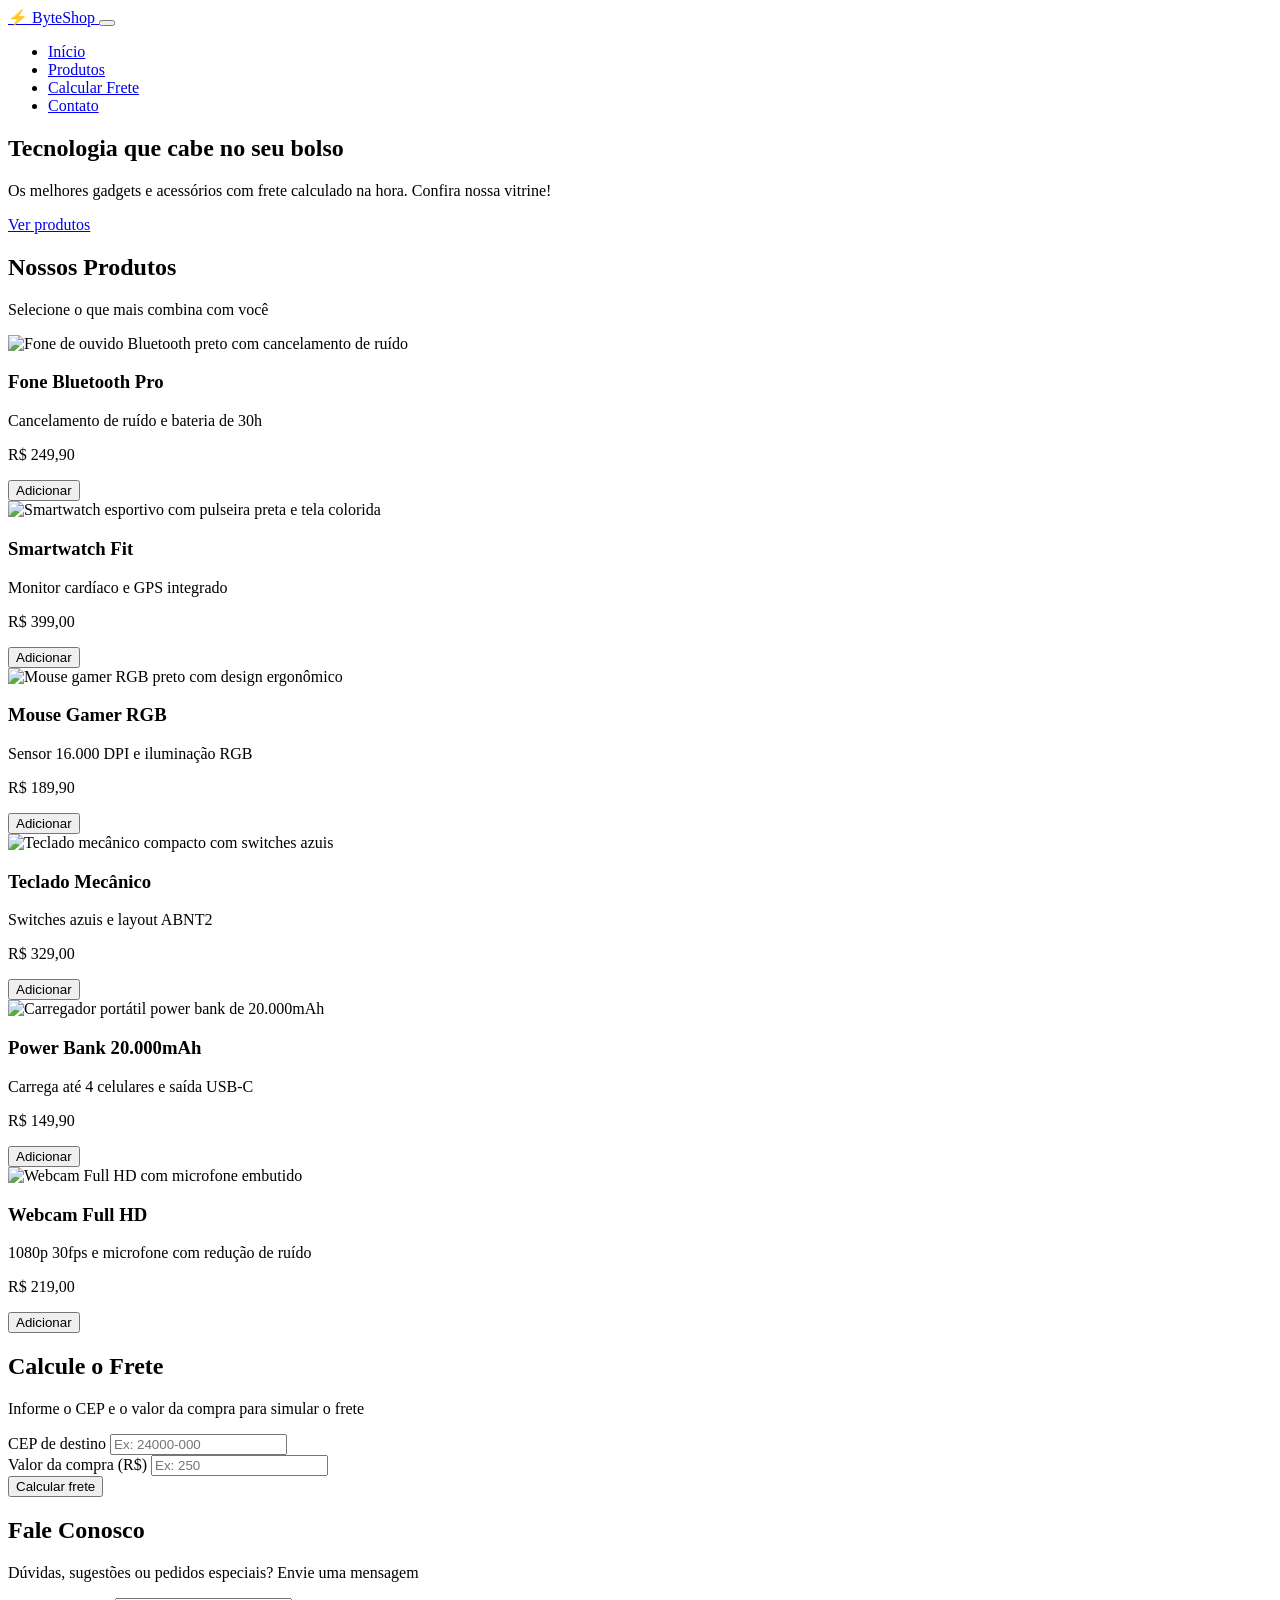
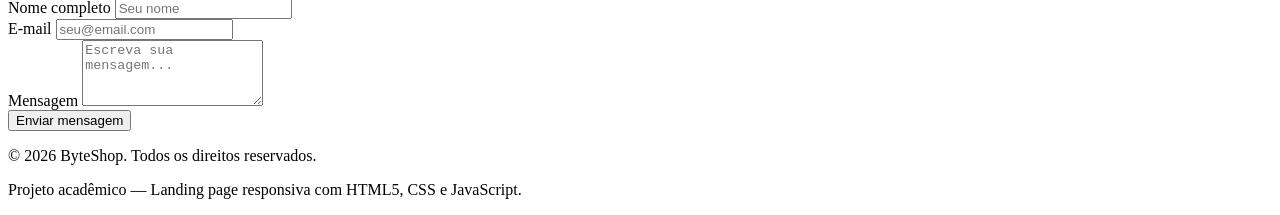
==== index.html @ 04c994a9 "Primeira versão Phomps Shop" ====
<!DOCTYPE html>
<html lang="pt-BR">
<head>
  <meta charset="UTF-8">
  <meta name="viewport" content="width=device-width, initial-scale=1.0">
  <title>ByteShop | Sua loja de tecnologia</title>
  <meta name="description" content="Landing page da ByteShop - e-commerce de produtos de tecnologia.">
  <link rel="stylesheet" href="css/style.css">
</head>
<body>
  <!-- HEADER -->
  <header class="header">
    <div class="container header__inner">
      <a href="#" class="logo" aria-label="ByteShop - Página inicial">
        <span class="logo__icon">⚡</span>
        <span class="logo__text">ByteShop</span>
      </a>

      <button class="menu-toggle" id="menu-toggle" aria-label="Abrir menu" aria-expanded="false">
        <span class="menu-toggle__bar"></span>
        <span class="menu-toggle__bar"></span>
        <span class="menu-toggle__bar"></span>
      </button>

      <nav class="nav" id="nav" aria-label="Menu principal">
        <ul class="nav__list">
          <li><a href="#inicio" class="nav__link">Início</a></li>
          <li><a href="#produtos" class="nav__link">Produtos</a></li>
          <li><a href="#frete" class="nav__link">Calcular Frete</a></li>
          <li><a href="#contato" class="nav__link">Contato</a></li>
        </ul>
      </nav>
    </div>
  </header>

  <main>
    <!-- HERO / BANNER -->
    <section id="inicio" class="hero">
      <div class="container hero__content">
        <h1 class="hero__title">Tecnologia que cabe no seu bolso</h1>
        <p class="hero__subtitle">Os melhores gadgets e acessórios com frete calculado na hora. Confira nossa vitrine!</p>
        <a href="#produtos" class="btn btn--primary">Ver produtos</a>
      </div>
    </section>

    <!-- VITRINE DE PRODUTOS -->
    <section id="produtos" class="products">
      <div class="container">
        <h2 class="section-title">Nossos Produtos</h2>
        <p class="section-subtitle">Selecione o que mais combina com você</p>

        <div class="products__grid">
          <!-- Produto 1 -->
          <article class="card">
            <img src="img/produto1.jpg" alt="Fone de ouvido Bluetooth preto com cancelamento de ruído" class="card__img" width="300" height="200">
            <div class="card__body">
              <h3 class="card__title">Fone Bluetooth Pro</h3>
              <p class="card__desc">Cancelamento de ruído e bateria de 30h</p>
              <p class="card__price">R$ 249,90</p>
              <button class="btn btn--outline" type="button">Adicionar</button>
            </div>
          </article>

          <!-- Produto 2 -->
          <article class="card">
            <img src="img/produto2.jpg" alt="Smartwatch esportivo com pulseira preta e tela colorida" class="card__img" width="300" height="200">
            <div class="card__body">
              <h3 class="card__title">Smartwatch Fit</h3>
              <p class="card__desc">Monitor cardíaco e GPS integrado</p>
              <p class="card__price">R$ 399,00</p>
              <button class="btn btn--outline" type="button">Adicionar</button>
            </div>
          </article>

          <!-- Produto 3 -->
          <article class="card">
            <img src="img/produto3.jpg" alt="Mouse gamer RGB preto com design ergonômico" class="card__img" width="300" height="200">
            <div class="card__body">
              <h3 class="card__title">Mouse Gamer RGB</h3>
              <p class="card__desc">Sensor 16.000 DPI e iluminação RGB</p>
              <p class="card__price">R$ 189,90</p>
              <button class="btn btn--outline" type="button">Adicionar</button>
            </div>
          </article>

          <!-- Produto 4 -->
          <article class="card">
            <img src="img/produto4.jpg" alt="Teclado mecânico compacto com switches azuis" class="card__img" width="300" height="200">
            <div class="card__body">
              <h3 class="card__title">Teclado Mecânico</h3>
              <p class="card__desc">Switches azuis e layout ABNT2</p>
              <p class="card__price">R$ 329,00</p>
              <button class="btn btn--outline" type="button">Adicionar</button>
            </div>
          </article>

          <!-- Produto 5 -->
          <article class="card">
            <img src="img/produto5.jpg" alt="Carregador portátil power bank de 20.000mAh" class="card__img" width="300" height="200">
            <div class="card__body">
              <h3 class="card__title">Power Bank 20.000mAh</h3>
              <p class="card__desc">Carrega até 4 celulares e saída USB-C</p>
              <p class="card__price">R$ 149,90</p>
              <button class="btn btn--outline" type="button">Adicionar</button>
            </div>
          </article>

          <!-- Produto 6 -->
          <article class="card">
            <img src="img/produto6.jpg" alt="Webcam Full HD com microfone embutido" class="card__img" width="300" height="200">
            <div class="card__body">
              <h3 class="card__title">Webcam Full HD</h3>
              <p class="card__desc">1080p 30fps e microfone com redução de ruído</p>
              <p class="card__price">R$ 219,00</p>
              <button class="btn btn--outline" type="button">Adicionar</button>
            </div>
          </article>
        </div>
      </div>
    </section>

    <!-- CÁLCULO DE FRETE -->
    <section id="frete" class="shipping">
      <div class="container">
        <h2 class="section-title">Calcule o Frete</h2>
        <p class="section-subtitle">Informe o CEP e o valor da compra para simular o frete</p>

        <div class="shipping__box">
          <form id="form-frete" class="form-frete" novalidate>
            <div class="form-group">
              <label for="cep">CEP de destino</label>
              <input type="text" id="cep" name="cep" placeholder="Ex: 24000-000" maxlength="9" required>
            </div>
            <div class="form-group">
              <label for="valor">Valor da compra (R$)</label>
              <input type="number" id="valor" name="valor" placeholder="Ex: 250" min="1" step="0.01" required>
            </div>
            <button type="submit" class="btn btn--primary">Calcular frete</button>
          </form>
          <div id="resultado-frete" class="resultado-frete" role="status" aria-live="polite"></div>
        </div>
      </div>
    </section>

    <!-- FORMULÁRIO DE CONTATO -->
    <section id="contato" class="contact">
      <div class="container">
        <h2 class="section-title">Fale Conosco</h2>
        <p class="section-subtitle">Dúvidas, sugestões ou pedidos especiais? Envie uma mensagem</p>

        <form id="form-contato" class="form-contato" novalidate>
          <div class="form-group">
            <label for="nome">Nome completo</label>
            <input type="text" id="nome" name="nome" placeholder="Seu nome" required minlength="3">
            <span class="error-msg" id="erro-nome"></span>
          </div>

          <div class="form-group">
            <label for="email">E-mail</label>
            <input type="email" id="email" name="email" placeholder="seu@email.com" required>
            <span class="error-msg" id="erro-email"></span>
          </div>

          <div class="form-group">
            <label for="mensagem">Mensagem</label>
            <textarea id="mensagem" name="mensagem" rows="4" placeholder="Escreva sua mensagem..." required minlength="10"></textarea>
            <span class="error-msg" id="erro-mensagem"></span>
          </div>

          <button type="submit" class="btn btn--primary">Enviar mensagem</button>
          <p id="msg-sucesso" class="msg-sucesso" hidden>Mensagem enviada com sucesso! Em breve entraremos em contato.</p>
        </form>
      </div>
    </section>
  </main>

  <!-- FOOTER -->
  <footer class="footer">
    <div class="container footer__inner">
      <p>&copy; 2026 ByteShop. Todos os direitos reservados.</p>
      <p>Projeto acadêmico — Landing page responsiva com HTML5, CSS e JavaScript.</p>
    </div>
  </footer>

  <script src="js/script.js"></script>
</body>
</html>
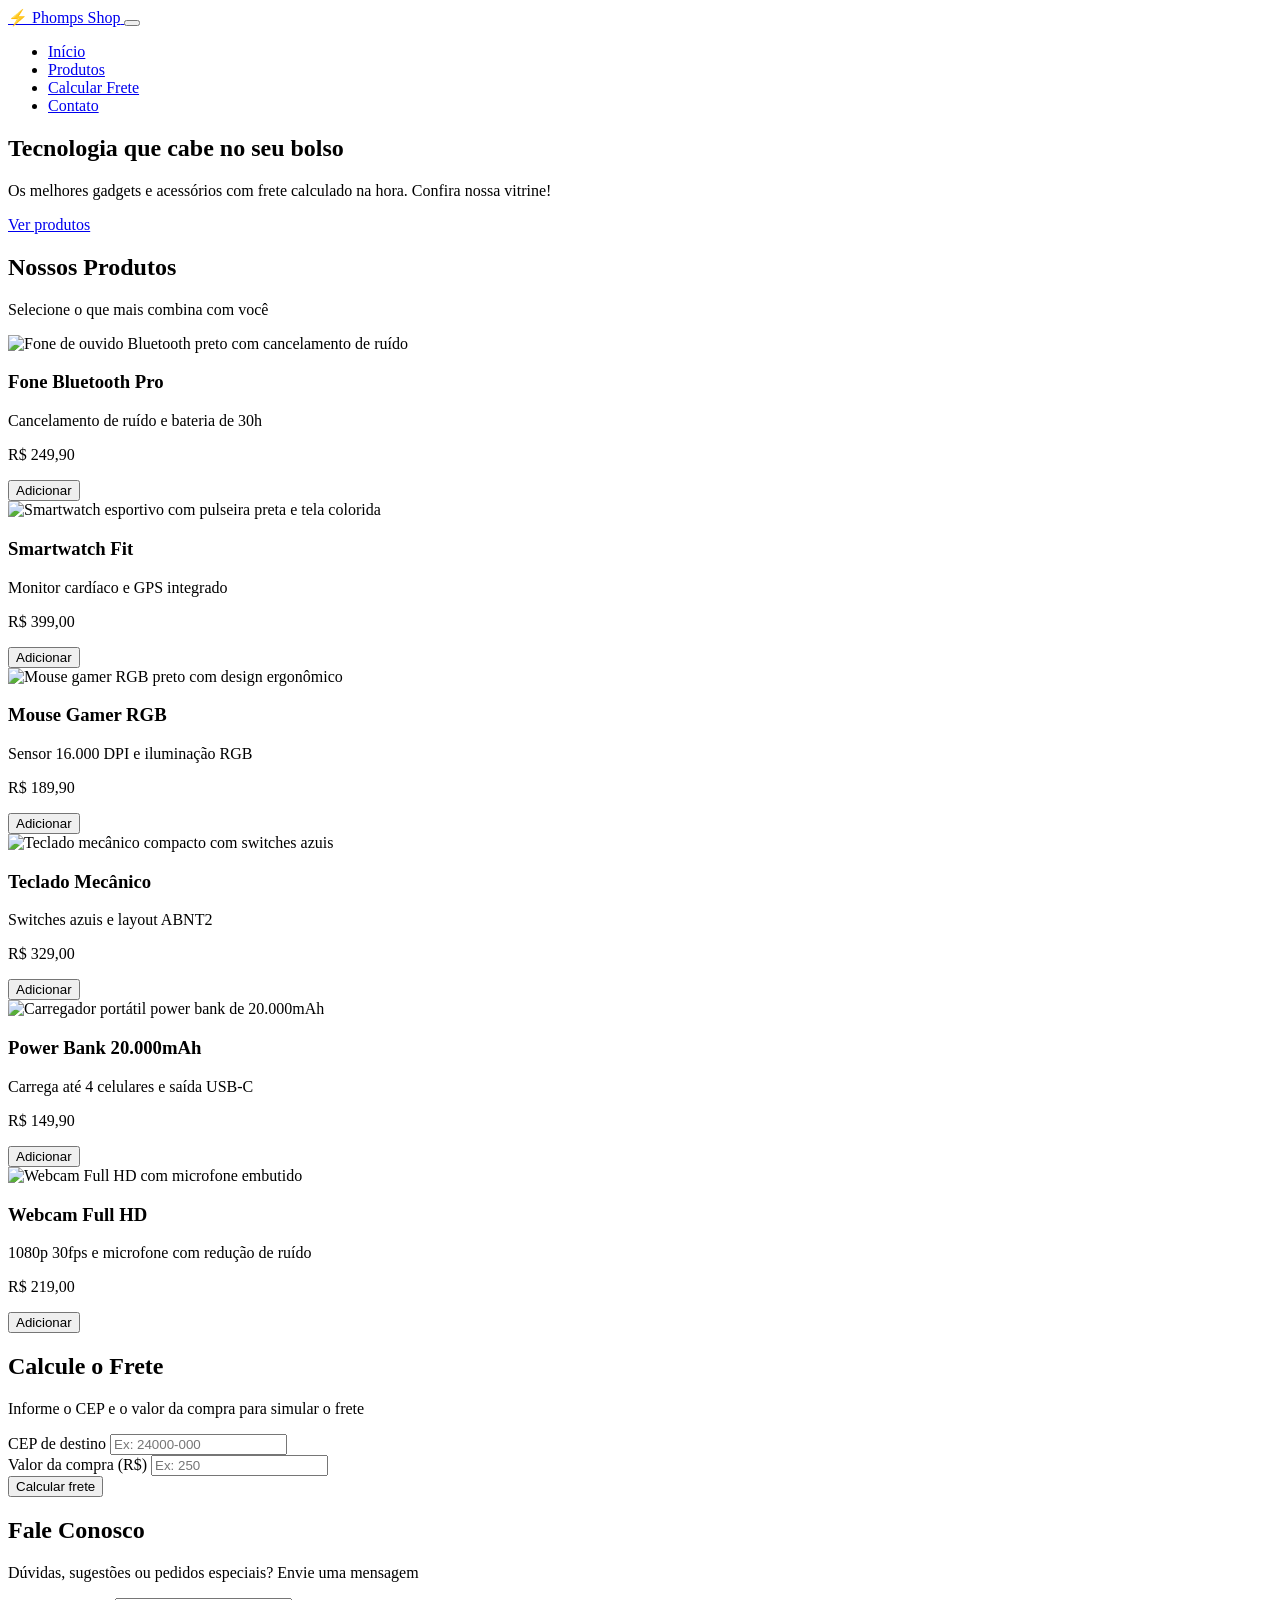
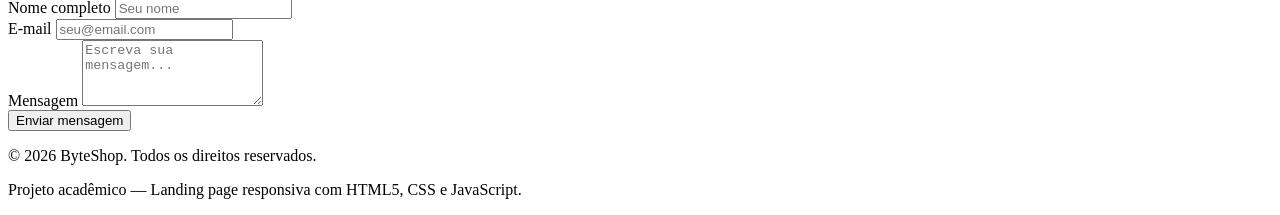
==== commit 3ba04e07: "Rename ByteShop to Phomps Shop in index.html" ====
--- a/index.html
+++ b/index.html
@@ -3,8 +3,8 @@
 <head>
   <meta charset="UTF-8">
   <meta name="viewport" content="width=device-width, initial-scale=1.0">
-  <title>ByteShop | Sua loja de tecnologia</title>
-  <meta name="description" content="Landing page da ByteShop - e-commerce de produtos de tecnologia.">
+  <title> Phomps Shop | Sua loja de tecnologia</title>
+  <meta name="description" content="Landing page da  Phomps Shop - e-commerce de produtos de tecnologia.">
   <link rel="stylesheet" href="css/style.css">
 </head>
 <body>
@@ -13,7 +13,7 @@
     <div class="container header__inner">
       <a href="#" class="logo" aria-label="ByteShop - Página inicial">
         <span class="logo__icon">⚡</span>
-        <span class="logo__text">ByteShop</span>
+        <span class="logo__text"> Phomps Shop</span>
       </a>
 
       <button class="menu-toggle" id="menu-toggle" aria-label="Abrir menu" aria-expanded="false">
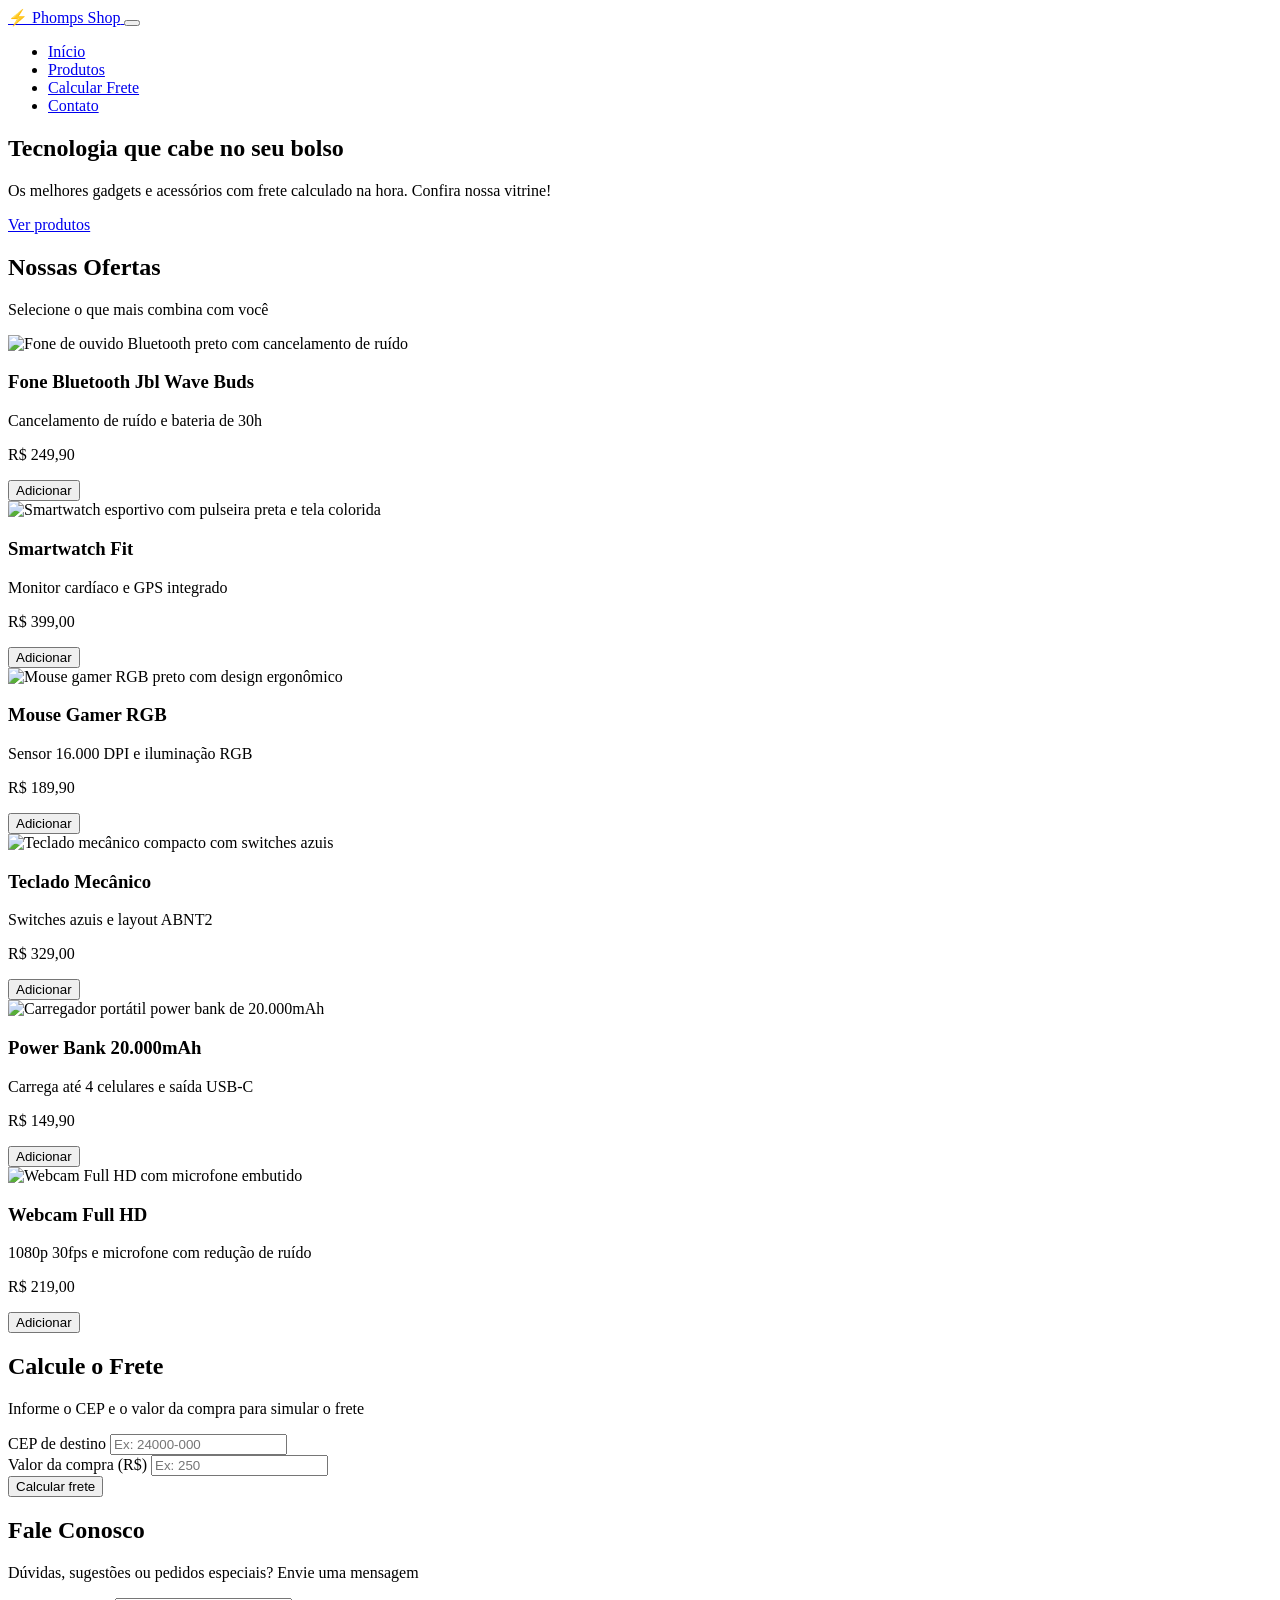
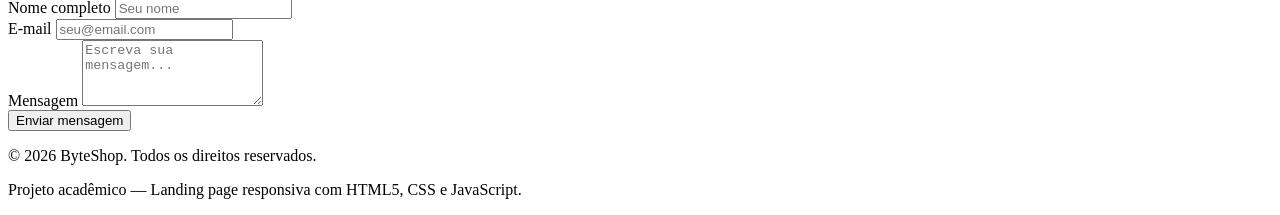
==== commit 718e6100: "Update index.html" ====
--- a/index.html
+++ b/index.html
@@ -46,7 +46,7 @@
     <!-- VITRINE DE PRODUTOS -->
     <section id="produtos" class="products">
       <div class="container">
-        <h2 class="section-title">Nossos Produtos</h2>
+        <h2 class="section-title">Nossas Ofertas</h2>
         <p class="section-subtitle">Selecione o que mais combina com você</p>
 
         <div class="products__grid">
@@ -54,8 +54,8 @@
           <article class="card">
             <img src="img/produto1.jpg" alt="Fone de ouvido Bluetooth preto com cancelamento de ruído" class="card__img" width="300" height="200">
             <div class="card__body">
-              <h3 class="card__title">Fone Bluetooth Pro</h3>
-              <p class="card__desc">Cancelamento de ruído e bateria de 30h</p>
+              <h3 class="card__title">Fone Bluetooth Jbl Wave Buds</h3>
+              <p class="card__desc">Cancelamento de ruído e bateria de 30h </p>
               <p class="card__price">R$ 249,90</p>
               <button class="btn btn--outline" type="button">Adicionar</button>
             </div>
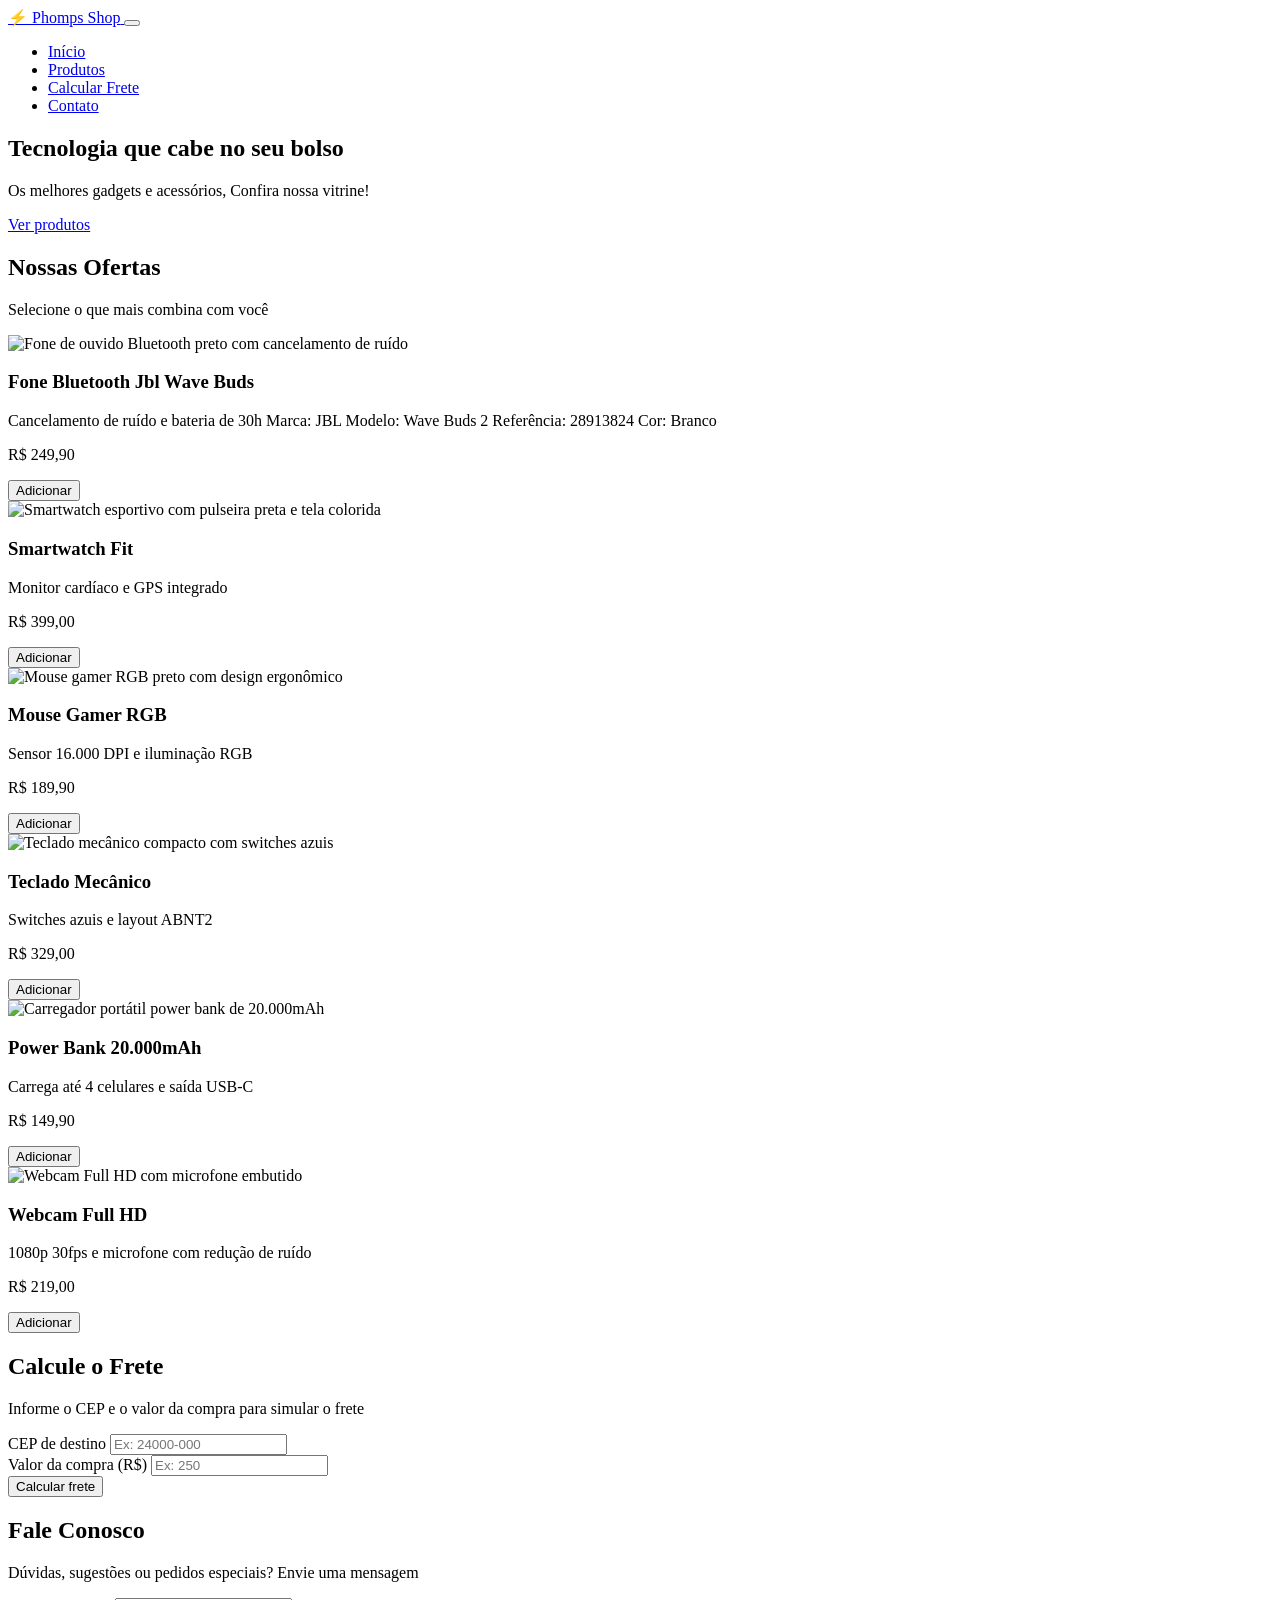
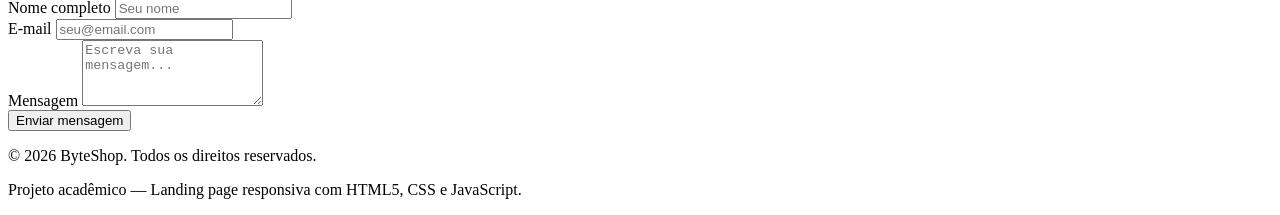
==== commit 5151caf6: "Revise hero subtitle and product description Updated product description to include brand, model, re" ====
--- a/index.html
+++ b/index.html
@@ -38,7 +38,7 @@
     <section id="inicio" class="hero">
       <div class="container hero__content">
         <h1 class="hero__title">Tecnologia que cabe no seu bolso</h1>
-        <p class="hero__subtitle">Os melhores gadgets e acessórios com frete calculado na hora. Confira nossa vitrine!</p>
+        <p class="hero__subtitle">Os melhores gadgets e acessórios, Confira nossa vitrine!</p>
         <a href="#produtos" class="btn btn--primary">Ver produtos</a>
       </div>
     </section>
@@ -55,7 +55,12 @@
             <img src="img/produto1.jpg" alt="Fone de ouvido Bluetooth preto com cancelamento de ruído" class="card__img" width="300" height="200">
             <div class="card__body">
               <h3 class="card__title">Fone Bluetooth Jbl Wave Buds</h3>
-              <p class="card__desc">Cancelamento de ruído e bateria de 30h </p>
+              <p class="card__desc">
+                Cancelamento de ruído e bateria de 30h 
+                Marca: JBL
+                Modelo: Wave Buds 2
+                Referência: 28913824
+                Cor: Branco </p>
               <p class="card__price">R$ 249,90</p>
               <button class="btn btn--outline" type="button">Adicionar</button>
             </div>
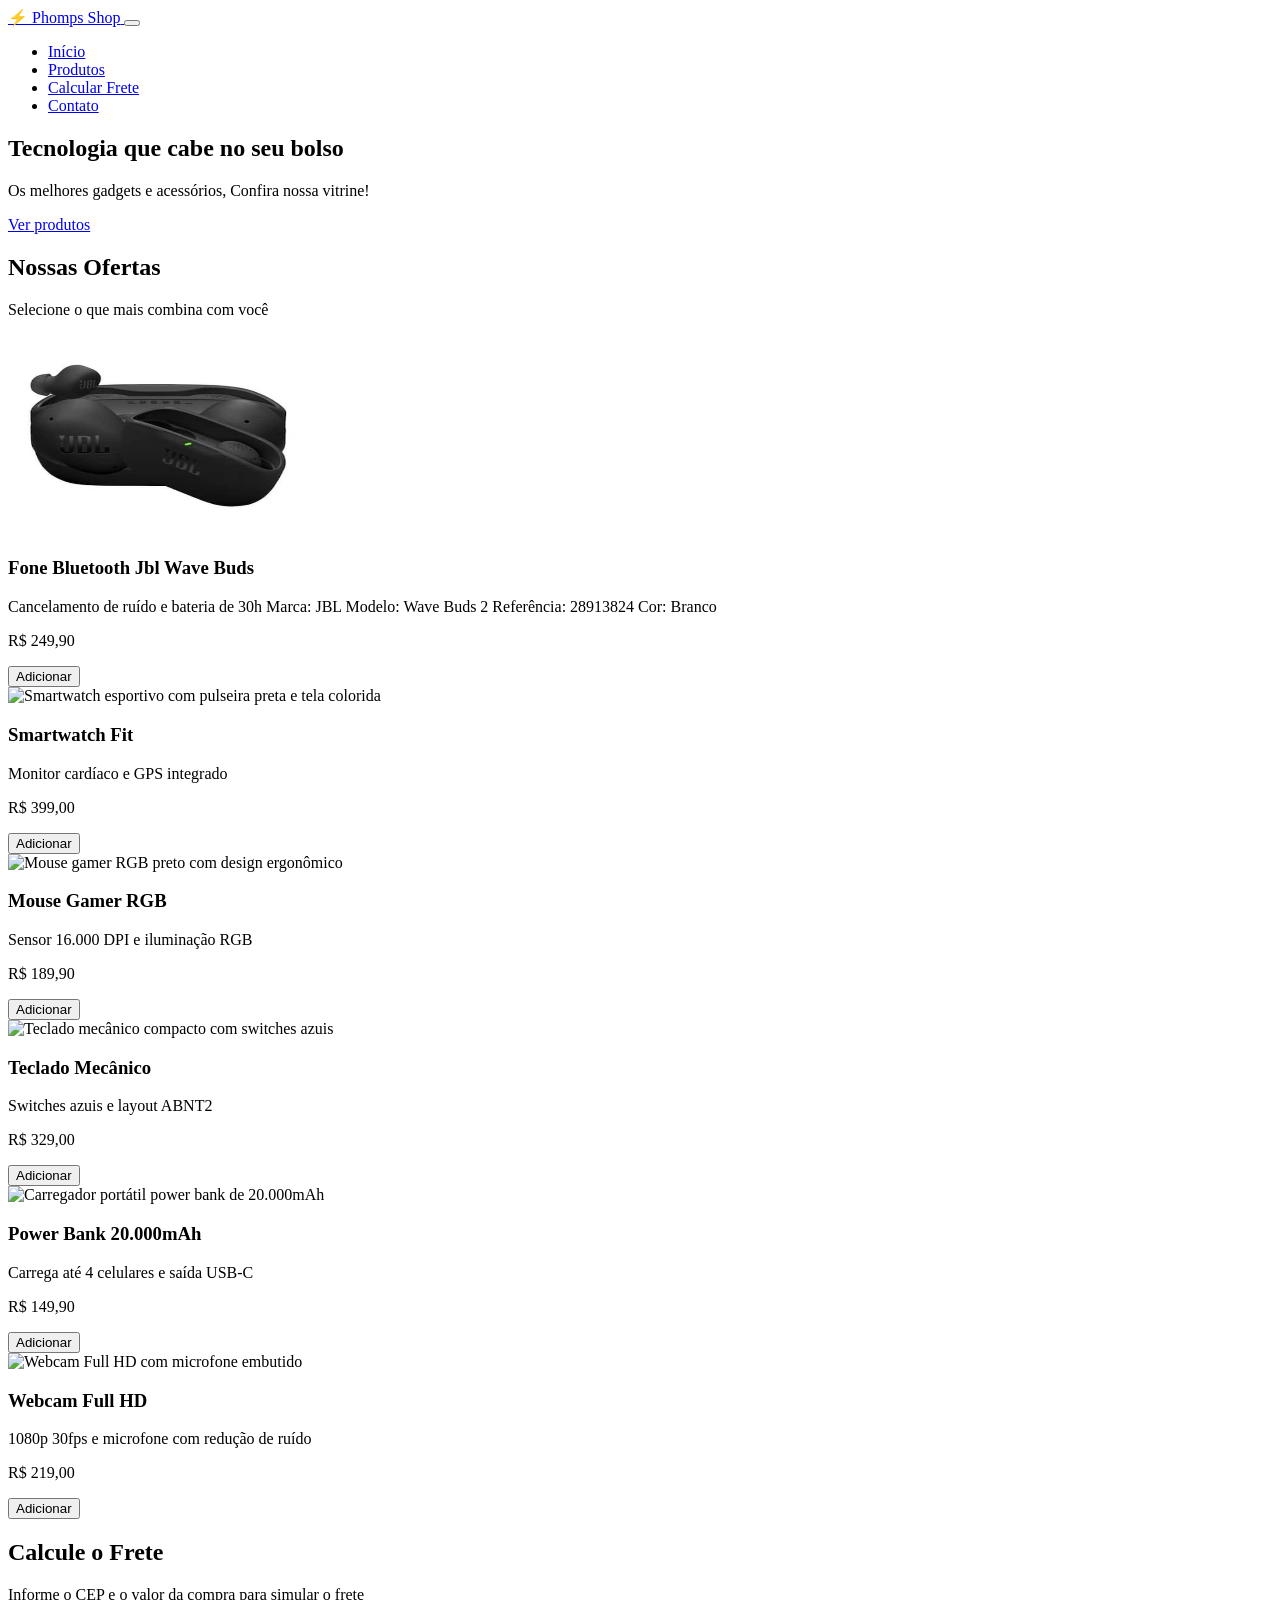
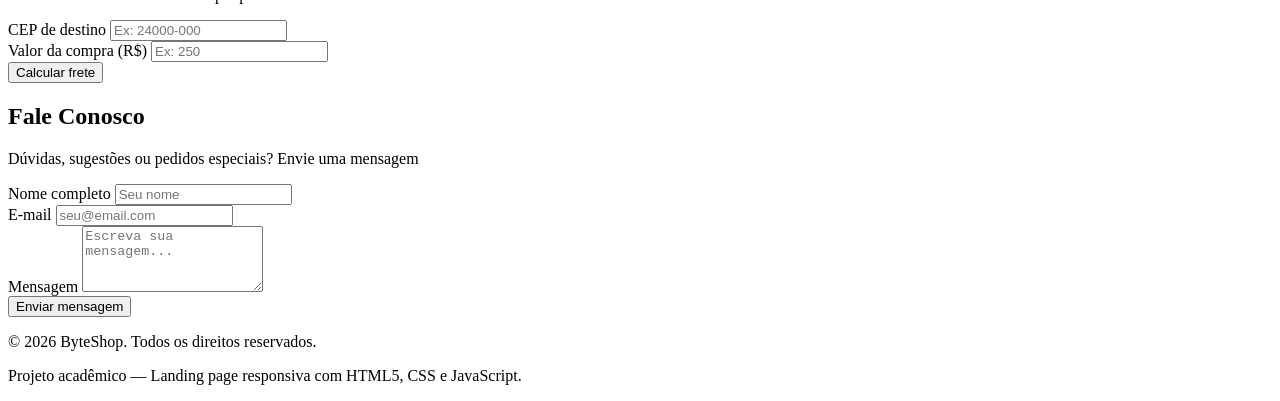
==== commit 82913e7d: "Update index.html" ====
--- a/index.html
+++ b/index.html
@@ -52,7 +52,7 @@
         <div class="products__grid">
           <!-- Produto 1 -->
           <article class="card">
-            <img src="img/produto1.jpg" alt="Fone de ouvido Bluetooth preto com cancelamento de ruído" class="card__img" width="300" height="200">
+            <img src="produto1.jpg" alt="Fone de ouvido Bluetooth preto com cancelamento de ruído" class="card__img" width="300" height="200">
             <div class="card__body">
               <h3 class="card__title">Fone Bluetooth Jbl Wave Buds</h3>
               <p class="card__desc">
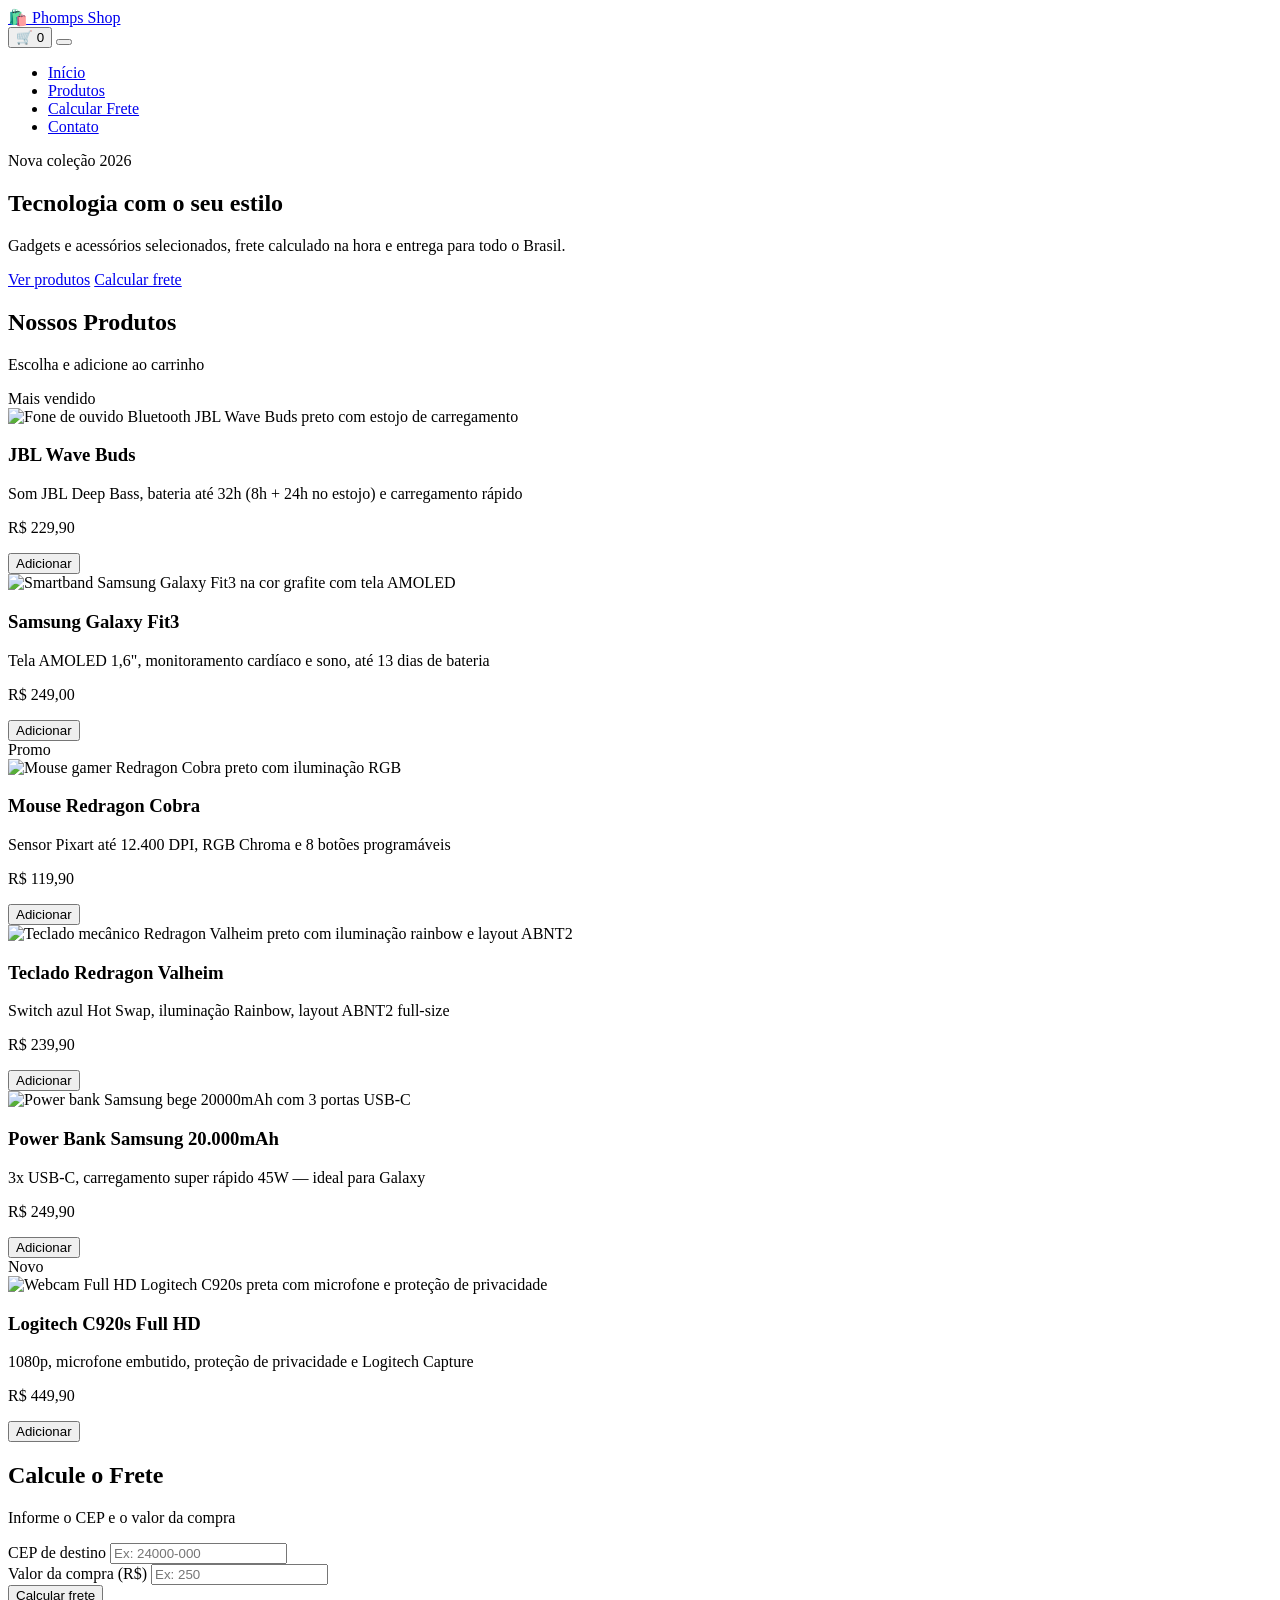
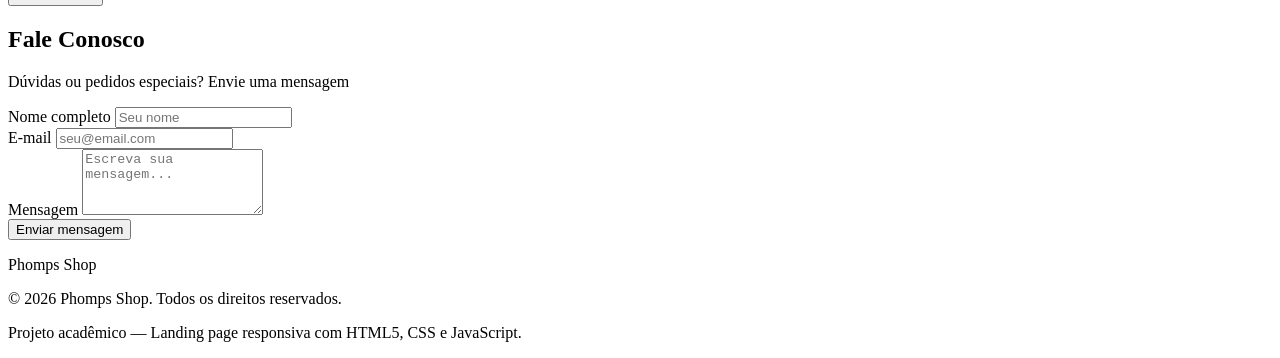
==== commit 43418767: "Add files via upload" ====
--- a/index.html
+++ b/index.html
@@ -3,24 +3,31 @@
 <head>
   <meta charset="UTF-8">
   <meta name="viewport" content="width=device-width, initial-scale=1.0">
-  <title> Phomps Shop | Sua loja de tecnologia</title>
-  <meta name="description" content="Landing page da  Phomps Shop - e-commerce de produtos de tecnologia.">
+  <title>Phomps Shop | Sua loja de tecnologia</title>
+  <meta name="description" content="Landing page da Phomps Shop - e-commerce de produtos de tecnologia.">
   <link rel="stylesheet" href="css/style.css">
 </head>
 <body>
   <!-- HEADER -->
   <header class="header">
     <div class="container header__inner">
-      <a href="#" class="logo" aria-label="ByteShop - Página inicial">
-        <span class="logo__icon">⚡</span>
-        <span class="logo__text"> Phomps Shop</span>
+      <a href="#inicio" class="logo" aria-label="Phomps Shop - Página inicial">
+        <span class="logo__icon">🛍️</span>
+        <span class="logo__text">Phomps Shop</span>
       </a>
 
-      <button class="menu-toggle" id="menu-toggle" aria-label="Abrir menu" aria-expanded="false">
-        <span class="menu-toggle__bar"></span>
-        <span class="menu-toggle__bar"></span>
-        <span class="menu-toggle__bar"></span>
-      </button>
+      <div class="header__actions">
+        <button class="cart-btn" id="cart-btn" type="button" aria-label="Carrinho de compras">
+          <span class="cart-btn__icon">🛒</span>
+          <span class="cart-btn__count" id="cart-count">0</span>
+        </button>
+
+        <button class="menu-toggle" id="menu-toggle" aria-label="Abrir menu" aria-expanded="false">
+          <span class="menu-toggle__bar"></span>
+          <span class="menu-toggle__bar"></span>
+          <span class="menu-toggle__bar"></span>
+        </button>
+      </div>
 
       <nav class="nav" id="nav" aria-label="Menu principal">
         <ul class="nav__list">
@@ -33,102 +40,117 @@
     </div>
   </header>
 
+  <!-- Toast de feedback -->
+  <div id="toast" class="toast" role="status" aria-live="polite" hidden></div>
+
   <main>
-    <!-- HERO / BANNER -->
+    <!-- HERO -->
     <section id="inicio" class="hero">
       <div class="container hero__content">
-        <h1 class="hero__title">Tecnologia que cabe no seu bolso</h1>
-        <p class="hero__subtitle">Os melhores gadgets e acessórios, Confira nossa vitrine!</p>
-        <a href="#produtos" class="btn btn--primary">Ver produtos</a>
-      </div>
-    </section>
-
-    <!-- VITRINE DE PRODUTOS -->
+        <p class="hero__badge">Nova coleção 2026</p>
+        <h1 class="hero__title">Tecnologia com o seu estilo</h1>
+        <p class="hero__subtitle">Gadgets e acessórios selecionados, frete calculado na hora e entrega para todo o Brasil.</p>
+        <div class="hero__buttons">
+          <a href="#produtos" class="btn btn--primary">Ver produtos</a>
+          <a href="#frete" class="btn btn--ghost">Calcular frete</a>
+        </div>
+      </div>
+    </section>
+
+    <!-- VITRINE -->
     <section id="produtos" class="products">
       <div class="container">
-        <h2 class="section-title">Nossas Ofertas</h2>
-        <p class="section-subtitle">Selecione o que mais combina com você</p>
+        <header class="section-header">
+          <h2 class="section-title">Nossos Produtos</h2>
+          <p class="section-subtitle">Escolha e adicione ao carrinho</p>
+        </header>
 
         <div class="products__grid">
-          <!-- Produto 1 -->
-          <article class="card">
-            <img src="produto1.jpg" alt="Fone de ouvido Bluetooth preto com cancelamento de ruído" class="card__img" width="300" height="200">
-            <div class="card__body">
-              <h3 class="card__title">Fone Bluetooth Jbl Wave Buds</h3>
-              <p class="card__desc">
-                Cancelamento de ruído e bateria de 30h 
-                Marca: JBL
-                Modelo: Wave Buds 2
-                Referência: 28913824
-                Cor: Branco </p>
+          <article class="card">
+            <div class="card__badge">Mais vendido</div>
+            <img src="img/produto1.jpg" alt="Fone de ouvido Bluetooth JBL Wave Buds preto com estojo de carregamento" class="card__img" width="300" height="200">
+            <div class="card__body">
+              <h3 class="card__title">JBL Wave Buds</h3>
+              <p class="card__desc">Som JBL Deep Bass, bateria até 32h (8h + 24h no estojo) e carregamento rápido</p>
+              <p class="card__price">R$ 229,90</p>
+              <button class="btn btn--outline btn-add" type="button" data-nome="JBL Wave Buds" data-preco="229.90">
+                Adicionar
+              </button>
+            </div>
+          </article>
+
+          <article class="card">
+            <img src="img/produto2.jpg" alt="Smartband Samsung Galaxy Fit3 na cor grafite com tela AMOLED" class="card__img" width="300" height="200">
+            <div class="card__body">
+              <h3 class="card__title">Samsung Galaxy Fit3</h3>
+              <p class="card__desc">Tela AMOLED 1,6", monitoramento cardíaco e sono, até 13 dias de bateria</p>
+              <p class="card__price">R$ 249,00</p>
+              <button class="btn btn--outline btn-add" type="button" data-nome="Samsung Galaxy Fit3" data-preco="249.00">
+                Adicionar
+              </button>
+            </div>
+          </article>
+
+          <article class="card">
+            <div class="card__badge card__badge--promo">Promo</div>
+            <img src="img/produto3.jpg" alt="Mouse gamer Redragon Cobra preto com iluminação RGB" class="card__img" width="300" height="200">
+            <div class="card__body">
+              <h3 class="card__title">Mouse Redragon Cobra</h3>
+              <p class="card__desc">Sensor Pixart até 12.400 DPI, RGB Chroma e 8 botões programáveis</p>
+              <p class="card__price">R$ 119,90</p>
+              <button class="btn btn--outline btn-add" type="button" data-nome="Mouse Redragon Cobra" data-preco="119.90">
+                Adicionar
+              </button>
+            </div>
+          </article>
+
+          <article class="card">
+            <img src="img/produto4.jpg" alt="Teclado mecânico Redragon Valheim preto com iluminação rainbow e layout ABNT2" class="card__img" width="300" height="200">
+            <div class="card__body">
+              <h3 class="card__title">Teclado Redragon Valheim</h3>
+              <p class="card__desc">Switch azul Hot Swap, iluminação Rainbow, layout ABNT2 full-size</p>
+              <p class="card__price">R$ 239,90</p>
+              <button class="btn btn--outline btn-add" type="button" data-nome="Teclado Redragon Valheim" data-preco="239.90">
+                Adicionar
+              </button>
+            </div>
+          </article>
+
+          <article class="card">
+            <img src="img/produto5.jpg" alt="Power bank Samsung bege 20000mAh com 3 portas USB-C" class="card__img" width="300" height="200">
+            <div class="card__body">
+              <h3 class="card__title">Power Bank Samsung 20.000mAh</h3>
+              <p class="card__desc">3x USB-C, carregamento super rápido 45W — ideal para Galaxy</p>
               <p class="card__price">R$ 249,90</p>
-              <button class="btn btn--outline" type="button">Adicionar</button>
-            </div>
-          </article>
-
-          <!-- Produto 2 -->
-          <article class="card">
-            <img src="img/produto2.jpg" alt="Smartwatch esportivo com pulseira preta e tela colorida" class="card__img" width="300" height="200">
-            <div class="card__body">
-              <h3 class="card__title">Smartwatch Fit</h3>
-              <p class="card__desc">Monitor cardíaco e GPS integrado</p>
-              <p class="card__price">R$ 399,00</p>
-              <button class="btn btn--outline" type="button">Adicionar</button>
-            </div>
-          </article>
-
-          <!-- Produto 3 -->
-          <article class="card">
-            <img src="img/produto3.jpg" alt="Mouse gamer RGB preto com design ergonômico" class="card__img" width="300" height="200">
-            <div class="card__body">
-              <h3 class="card__title">Mouse Gamer RGB</h3>
-              <p class="card__desc">Sensor 16.000 DPI e iluminação RGB</p>
-              <p class="card__price">R$ 189,90</p>
-              <button class="btn btn--outline" type="button">Adicionar</button>
-            </div>
-          </article>
-
-          <!-- Produto 4 -->
-          <article class="card">
-            <img src="img/produto4.jpg" alt="Teclado mecânico compacto com switches azuis" class="card__img" width="300" height="200">
-            <div class="card__body">
-              <h3 class="card__title">Teclado Mecânico</h3>
-              <p class="card__desc">Switches azuis e layout ABNT2</p>
-              <p class="card__price">R$ 329,00</p>
-              <button class="btn btn--outline" type="button">Adicionar</button>
-            </div>
-          </article>
-
-          <!-- Produto 5 -->
-          <article class="card">
-            <img src="img/produto5.jpg" alt="Carregador portátil power bank de 20.000mAh" class="card__img" width="300" height="200">
-            <div class="card__body">
-              <h3 class="card__title">Power Bank 20.000mAh</h3>
-              <p class="card__desc">Carrega até 4 celulares e saída USB-C</p>
-              <p class="card__price">R$ 149,90</p>
-              <button class="btn btn--outline" type="button">Adicionar</button>
-            </div>
-          </article>
-
-          <!-- Produto 6 -->
-          <article class="card">
-            <img src="img/produto6.jpg" alt="Webcam Full HD com microfone embutido" class="card__img" width="300" height="200">
-            <div class="card__body">
-              <h3 class="card__title">Webcam Full HD</h3>
-              <p class="card__desc">1080p 30fps e microfone com redução de ruído</p>
-              <p class="card__price">R$ 219,00</p>
-              <button class="btn btn--outline" type="button">Adicionar</button>
+              <button class="btn btn--outline btn-add" type="button" data-nome="Power Bank Samsung 20.000mAh" data-preco="249.90">
+                Adicionar
+              </button>
+            </div>
+          </article>
+
+          <article class="card">
+            <div class="card__badge">Novo</div>
+            <img src="img/produto6.jpg" alt="Webcam Full HD Logitech C920s preta com microfone e proteção de privacidade" class="card__img" width="300" height="200">
+            <div class="card__body">
+              <h3 class="card__title">Logitech C920s Full HD</h3>
+              <p class="card__desc">1080p, microfone embutido, proteção de privacidade e Logitech Capture</p>
+              <p class="card__price">R$ 449,90</p>
+              <button class="btn btn--outline btn-add" type="button" data-nome="Logitech C920s Full HD" data-preco="449.90">
+                Adicionar
+              </button>
             </div>
           </article>
         </div>
       </div>
     </section>
 
-    <!-- CÁLCULO DE FRETE -->
+    <!-- FRETE -->
     <section id="frete" class="shipping">
       <div class="container">
-        <h2 class="section-title">Calcule o Frete</h2>
-        <p class="section-subtitle">Informe o CEP e o valor da compra para simular o frete</p>
+        <header class="section-header">
+          <h2 class="section-title">Calcule o Frete</h2>
+          <p class="section-subtitle">Informe o CEP e o valor da compra</p>
+        </header>
 
         <div class="shipping__box">
           <form id="form-frete" class="form-frete" novalidate>
@@ -140,18 +162,20 @@
               <label for="valor">Valor da compra (R$)</label>
               <input type="number" id="valor" name="valor" placeholder="Ex: 250" min="1" step="0.01" required>
             </div>
-            <button type="submit" class="btn btn--primary">Calcular frete</button>
+            <button type="submit" class="btn btn--primary btn--full">Calcular frete</button>
           </form>
           <div id="resultado-frete" class="resultado-frete" role="status" aria-live="polite"></div>
         </div>
       </div>
     </section>
 
-    <!-- FORMULÁRIO DE CONTATO -->
+    <!-- CONTATO -->
     <section id="contato" class="contact">
       <div class="container">
-        <h2 class="section-title">Fale Conosco</h2>
-        <p class="section-subtitle">Dúvidas, sugestões ou pedidos especiais? Envie uma mensagem</p>
+        <header class="section-header">
+          <h2 class="section-title">Fale Conosco</h2>
+          <p class="section-subtitle">Dúvidas ou pedidos especiais? Envie uma mensagem</p>
+        </header>
 
         <form id="form-contato" class="form-contato" novalidate>
           <div class="form-group">
@@ -172,7 +196,7 @@
             <span class="error-msg" id="erro-mensagem"></span>
           </div>
 
-          <button type="submit" class="btn btn--primary">Enviar mensagem</button>
+          <button type="submit" class="btn btn--primary btn--full">Enviar mensagem</button>
           <p id="msg-sucesso" class="msg-sucesso" hidden>Mensagem enviada com sucesso! Em breve entraremos em contato.</p>
         </form>
       </div>
@@ -182,8 +206,9 @@
   <!-- FOOTER -->
   <footer class="footer">
     <div class="container footer__inner">
-      <p>&copy; 2026 ByteShop. Todos os direitos reservados.</p>
-      <p>Projeto acadêmico — Landing page responsiva com HTML5, CSS e JavaScript.</p>
+      <p class="footer__brand">Phomps Shop</p>
+      <p>&copy; 2026 Phomps Shop. Todos os direitos reservados.</p>
+      <p class="footer__note">Projeto acadêmico — Landing page responsiva com HTML5, CSS e JavaScript.</p>
     </div>
   </footer>
 
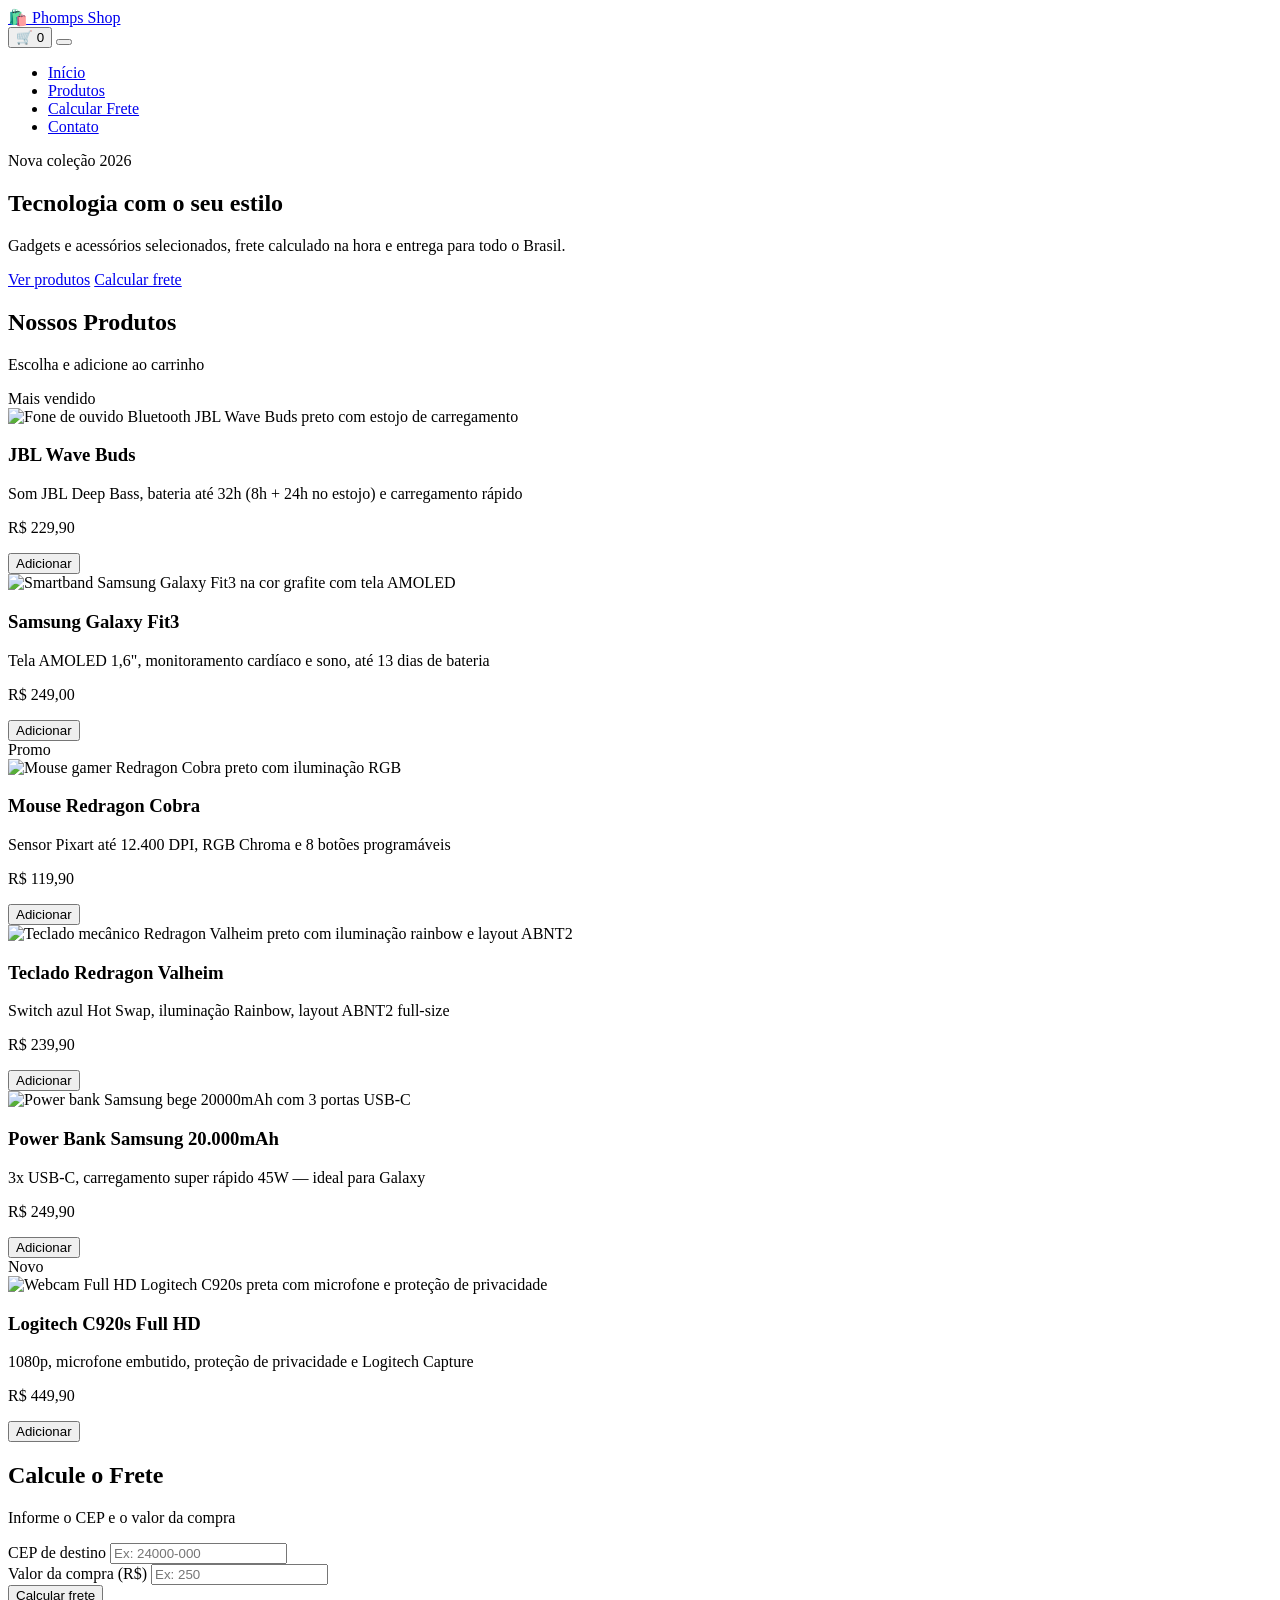
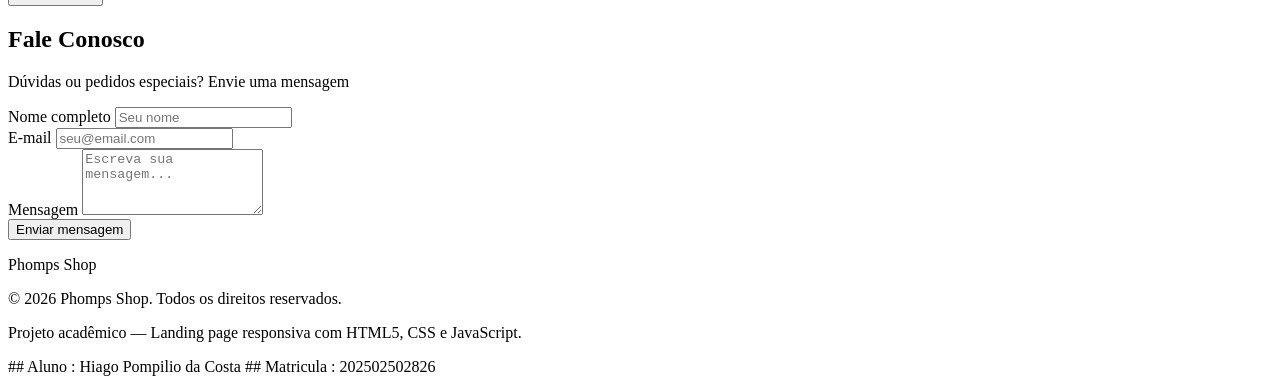
==== commit b25e406b: "Update index.html" ====
--- a/index.html
+++ b/index.html
@@ -1,4 +1,4 @@
-<!DOCTYPE html>
+<!DOCTYPE html>  
 <html lang="pt-BR">
 <head>
   <meta charset="UTF-8">
@@ -215,3 +215,6 @@
   <script src="js/script.js"></script>
 </body>
 </html>
+
+## Aluno : Hiago Pompilio da Costa
+## Matricula : 202502502826
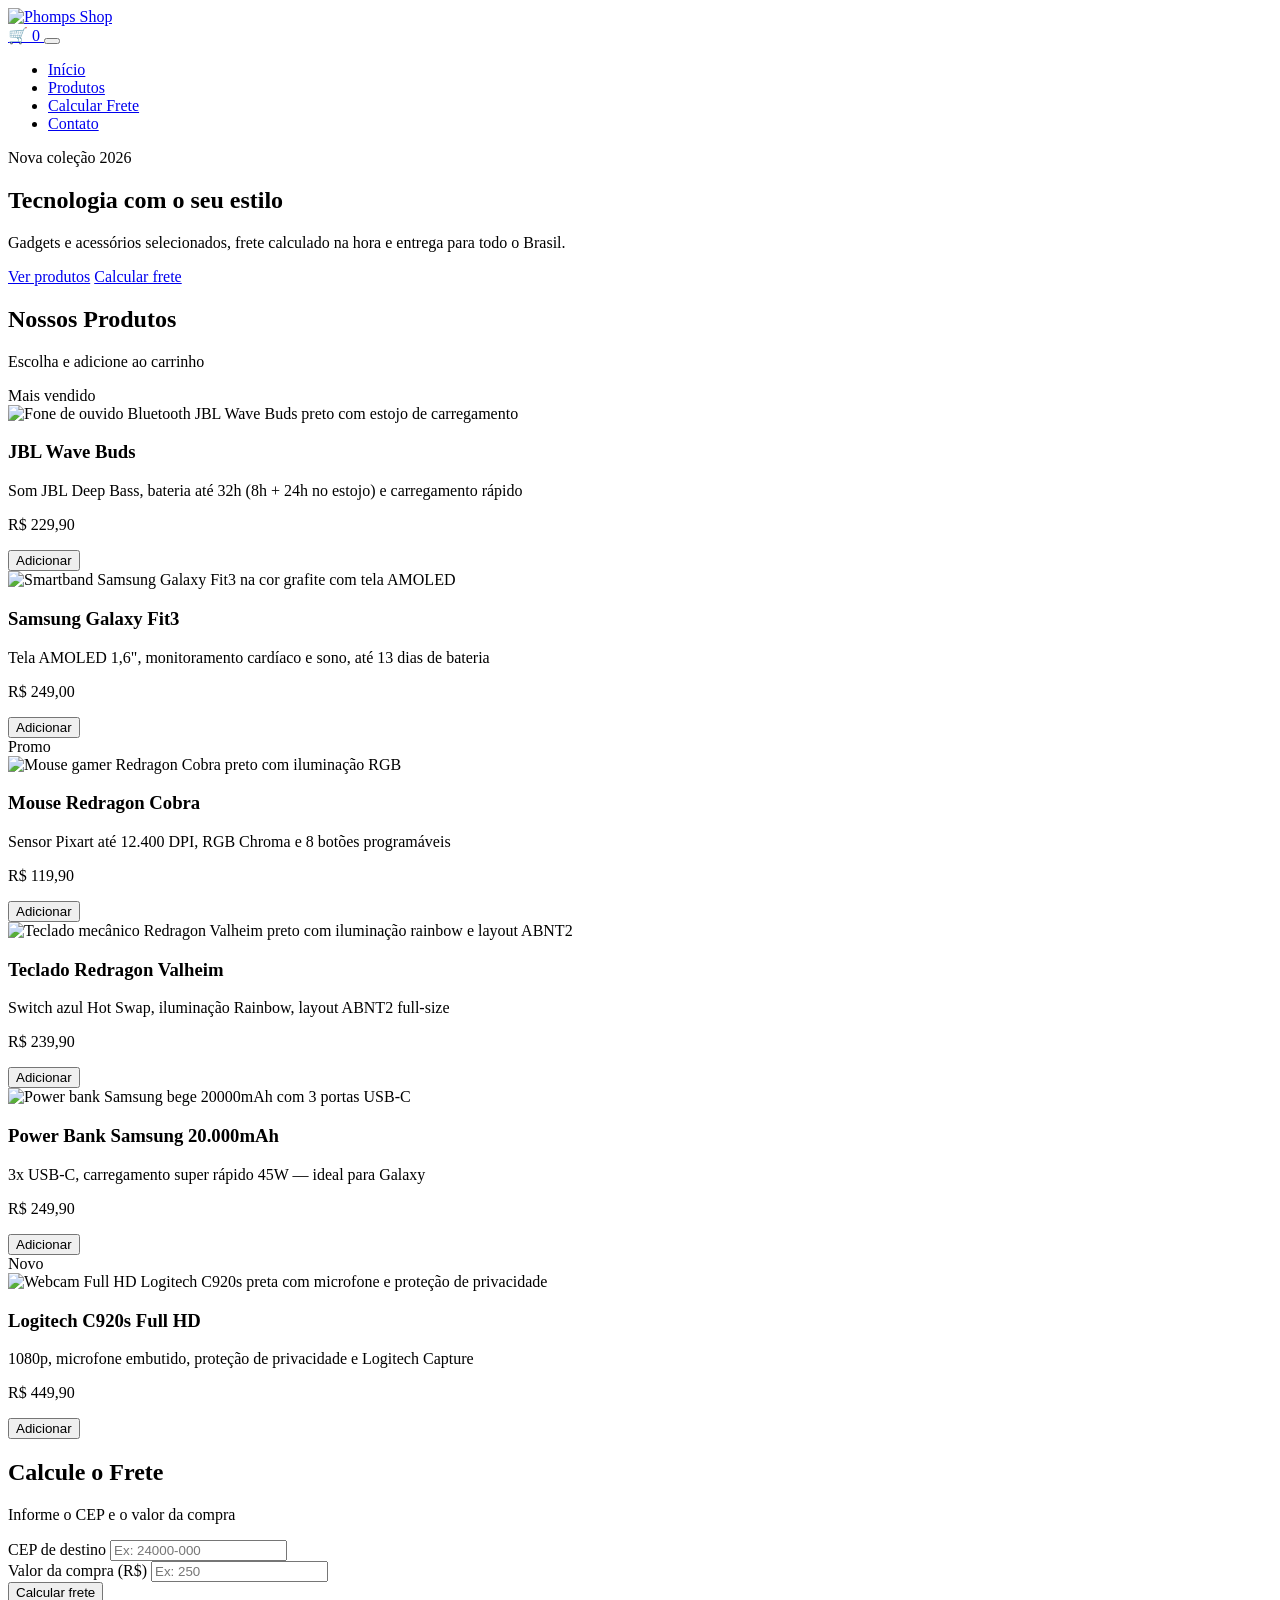
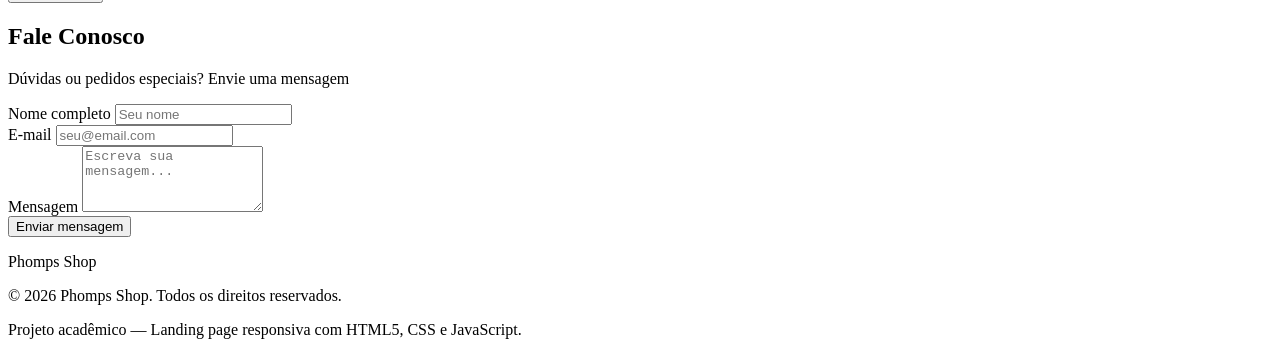
==== commit 1ca44bbd: "Update logo" ====
--- a/index.html
+++ b/index.html
@@ -1,4 +1,4 @@
-<!DOCTYPE html>  
+<!DOCTYPE html>
 <html lang="pt-BR">
 <head>
   <meta charset="UTF-8">
@@ -11,16 +11,15 @@
   <!-- HEADER -->
   <header class="header">
     <div class="container header__inner">
-      <a href="#inicio" class="logo" aria-label="Phomps Shop - Página inicial">
-        <span class="logo__icon">🛍️</span>
-        <span class="logo__text">Phomps Shop</span>
+      <a href="index.html" class="logo" aria-label="Phomps Shop - Página inicial">
+        <img src="img/logo.jpg" alt="Phomps Shop" class="logo__img">
       </a>
 
       <div class="header__actions">
-        <button class="cart-btn" id="cart-btn" type="button" aria-label="Carrinho de compras">
+        <a href="carrinho.html" class="cart-btn" id="cart-btn" aria-label="Carrinho de compras">
           <span class="cart-btn__icon">🛒</span>
           <span class="cart-btn__count" id="cart-count">0</span>
-        </button>
+        </a>
 
         <button class="menu-toggle" id="menu-toggle" aria-label="Abrir menu" aria-expanded="false">
           <span class="menu-toggle__bar"></span>
@@ -215,6 +214,3 @@
   <script src="js/script.js"></script>
 </body>
 </html>
-
-## Aluno : Hiago Pompilio da Costa
-## Matricula : 202502502826
